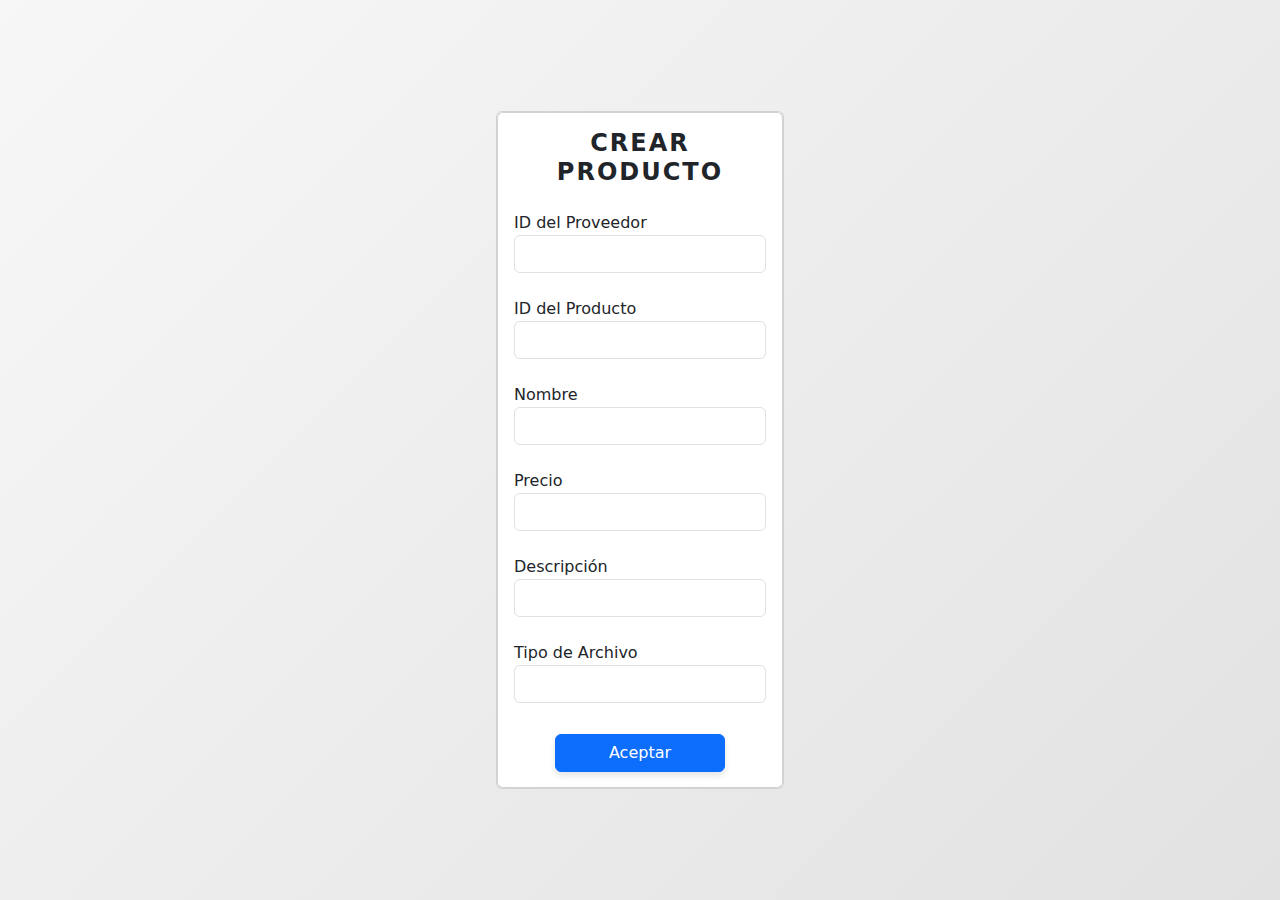
==== html/createproduct.html @ 5d168b00 "Estilos Antiguos" ====
<!DOCTYPE html>
<html lang="en">
<head>
  <meta charset="UTF-8">
  <title>Crear Producto</title>
  <link rel="stylesheet" href="../css/fields.css">
  <link href="https://cdn.jsdelivr.net/npm/bootstrap@5.3.3/dist/css/bootstrap.min.css" rel="stylesheet" integrity="sha384-QWTKZyjpPEjISv5WaRU9OFeRpok6YctnYmDr5pNlyT2bRjXh0JMhjY6hW+ALEwIH" crossorigin="anonymous">
</head>
<body>
<script src="https://cdn.jsdelivr.net/npm/bootstrap@5.3.3/dist/js/bootstrap.bundle.min.js" integrity="sha384-YvpcrYf0tY3lHB60NNkmXc5s9fDVZLESaAA55NDzOxhy9GkcIdslK1eN7N6jIeHz" crossorigin="anonymous"></script>
<div class="content" id="content">
  <div class="card" style="width: 18rem;">
    <div class="card add">
      <div class="card-body">
        <h5 class="card-title">Crear Producto</h5>
        <div class="form-group mt-4">
          <label for="input-supplier-id">ID del Proveedor</label>
          <input type="text" class="form-control" id="input-supplier-id">
        </div>
        <div class="form-group mt-4">
          <label for="input-product-id">ID del Producto</label>
          <input type="text" class="form-control" id="input-product-id">
        </div>
        <div class="form-group mt-4">
          <label for="input-product-name">Nombre</label>
          <input type="text" class="form-control" id="input-product-name">
        </div>
        <div class="form-group mt-4">
          <label for="input-product-price">Precio</label>
          <input type="text" class="form-control" id="input-product-price">
        </div>
        <div class="form-group mt-4">
          <label for="input-product-description">Descripción</label>
          <input type="text" class="form-control" id="input-product-description">
        </div>

        <div class="form-group mt-4">
          <label for="input-file-type">Tipo de Archivo</label>
          <input type="text" class="form-control" id="input-file-type">
        </div>
      </div>
      <button type="button" class="btn btn-primary" id="accept-button">Aceptar</button>
    </div>
  </div>
</div>
<script src="../js/script_createproduct.js"></script>
</body>
</html>
---- css/fields.css ----
.content {
  display: flex;
  justify-content: center;
  align-items: center;
  height: 100vh;
  background: linear-gradient(135deg, #f7f7f7, #e2e2e2);
  padding: 20px;
}

.card-title {
  font-size: 1.5em;
  margin-bottom: 15px;
  text-align: center;
  color: #333;
  text-transform: uppercase;
  letter-spacing: 2px;
  font-weight: bold;
}

.btn-primary {
  display: block;
  padding: 12px 20px;
  color: white;
  background-color: #B3643C;
  text-decoration: none;
  border-radius: 25px;
  width: 60%;
  margin: 15px auto;
  text-align: center;
  box-shadow: 0 4px 6px rgba(0, 0, 0, 0.1);
  transition: background-color 0.3s ease, transform 0.3s ease;
}

.btn-primary:hover {
  background-color: #944D2D;
  transform: translateY(-2px);
}

.btn-primary:focus {
  outline: 2px dashed #944D2D;
  outline-offset: 4px;
}
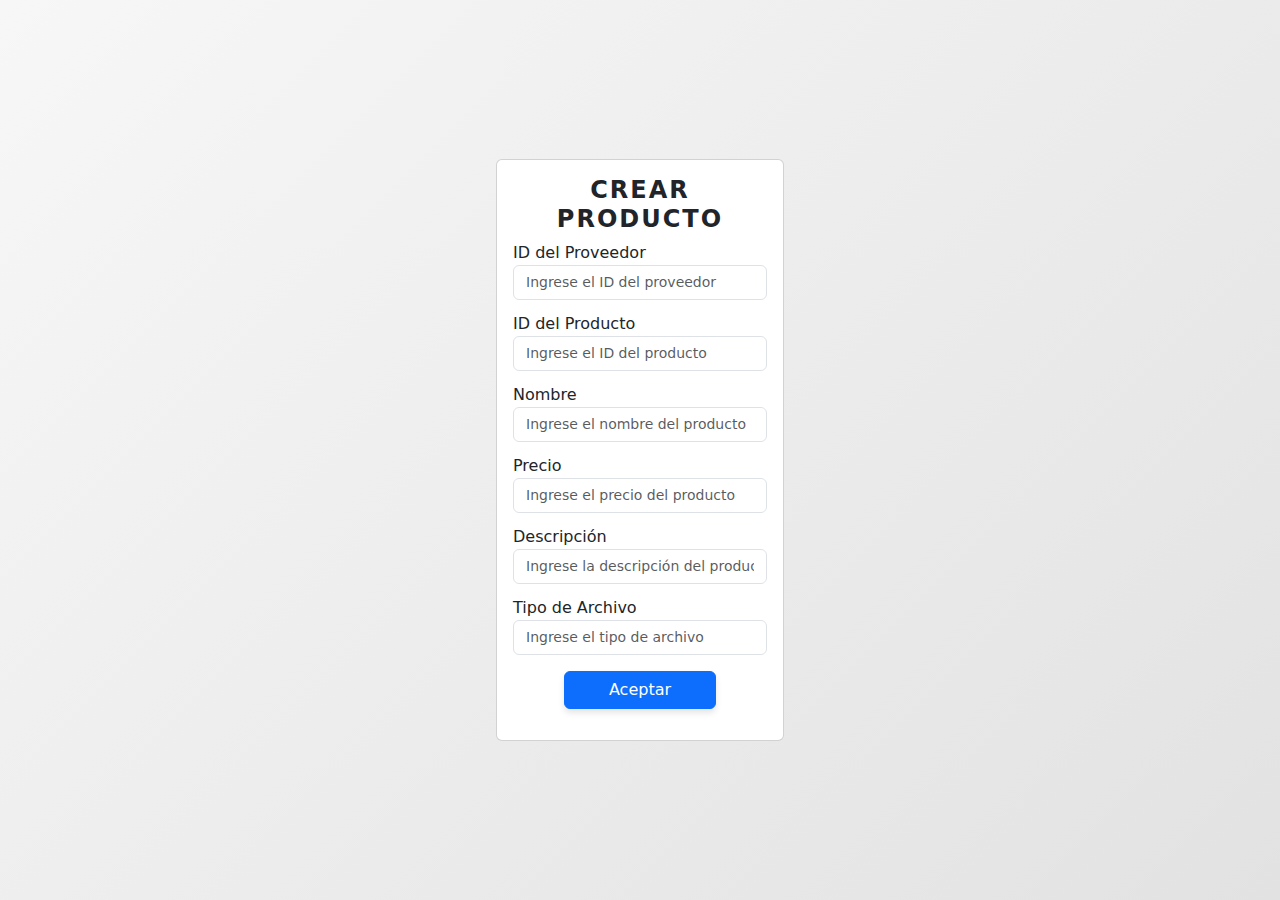
==== commit 4d58f162: "Cambio general de estilos" ====
--- a/html/createproduct.html
+++ b/html/createproduct.html
@@ -5,39 +5,56 @@
   <title>Crear Producto</title>
   <link rel="stylesheet" href="../css/fields.css">
   <link href="https://cdn.jsdelivr.net/npm/bootstrap@5.3.3/dist/css/bootstrap.min.css" rel="stylesheet" integrity="sha384-QWTKZyjpPEjISv5WaRU9OFeRpok6YctnYmDr5pNlyT2bRjXh0JMhjY6hW+ALEwIH" crossorigin="anonymous">
+  <style>
+    .card {
+      width: 18rem;
+      max-height: 100vh;
+      overflow-y: auto;
+    }
+    .form-group {
+      margin-bottom: 0.75rem;
+    }
+    .form-control {
+      font-size: 0.875rem;
+      padding: 0.375rem 0.75rem;
+    }
+    #accept-button {
+      margin-top: 1rem;
+      display: block;
+      margin-left: auto;
+      margin-right: auto;
+    }
+  </style>
 </head>
 <body>
 <script src="https://cdn.jsdelivr.net/npm/bootstrap@5.3.3/dist/js/bootstrap.bundle.min.js" integrity="sha384-YvpcrYf0tY3lHB60NNkmXc5s9fDVZLESaAA55NDzOxhy9GkcIdslK1eN7N6jIeHz" crossorigin="anonymous"></script>
 <div class="content" id="content">
-  <div class="card" style="width: 18rem;">
-    <div class="card add">
-      <div class="card-body">
-        <h5 class="card-title">Crear Producto</h5>
-        <div class="form-group mt-4">
-          <label for="input-supplier-id">ID del Proveedor</label>
-          <input type="text" class="form-control" id="input-supplier-id">
-        </div>
-        <div class="form-group mt-4">
-          <label for="input-product-id">ID del Producto</label>
-          <input type="text" class="form-control" id="input-product-id">
-        </div>
-        <div class="form-group mt-4">
-          <label for="input-product-name">Nombre</label>
-          <input type="text" class="form-control" id="input-product-name">
-        </div>
-        <div class="form-group mt-4">
-          <label for="input-product-price">Precio</label>
-          <input type="text" class="form-control" id="input-product-price">
-        </div>
-        <div class="form-group mt-4">
-          <label for="input-product-description">Descripción</label>
-          <input type="text" class="form-control" id="input-product-description">
-        </div>
-
-        <div class="form-group mt-4">
-          <label for="input-file-type">Tipo de Archivo</label>
-          <input type="text" class="form-control" id="input-file-type">
-        </div>
+  <div class="card">
+    <div class="card-body">
+      <h5 class="card-title">Crear Producto</h5>
+      <div class="form-group">
+        <label for="input-supplier-id">ID del Proveedor</label>
+        <input type="text" class="form-control" id="input-supplier-id" placeholder="Ingrese el ID del proveedor">
+      </div>
+      <div class="form-group">
+        <label for="input-product-id">ID del Producto</label>
+        <input type="text" class="form-control" id="input-product-id" placeholder="Ingrese el ID del producto">
+      </div>
+      <div class="form-group">
+        <label for="input-product-name">Nombre</label>
+        <input type="text" class="form-control" id="input-product-name" placeholder="Ingrese el nombre del producto">
+      </div>
+      <div class="form-group">
+        <label for="input-product-price">Precio</label>
+        <input type="text" class="form-control" id="input-product-price" placeholder="Ingrese el precio del producto">
+      </div>
+      <div class="form-group">
+        <label for="input-product-description">Descripción</label>
+        <input type="text" class="form-control" id="input-product-description" placeholder="Ingrese la descripción del producto">
+      </div>
+      <div class="form-group">
+        <label for="input-file-type">Tipo de Archivo</label>
+        <input type="text" class="form-control" id="input-file-type" placeholder="Ingrese el tipo de archivo">
       </div>
       <button type="button" class="btn btn-primary" id="accept-button">Aceptar</button>
     </div>
